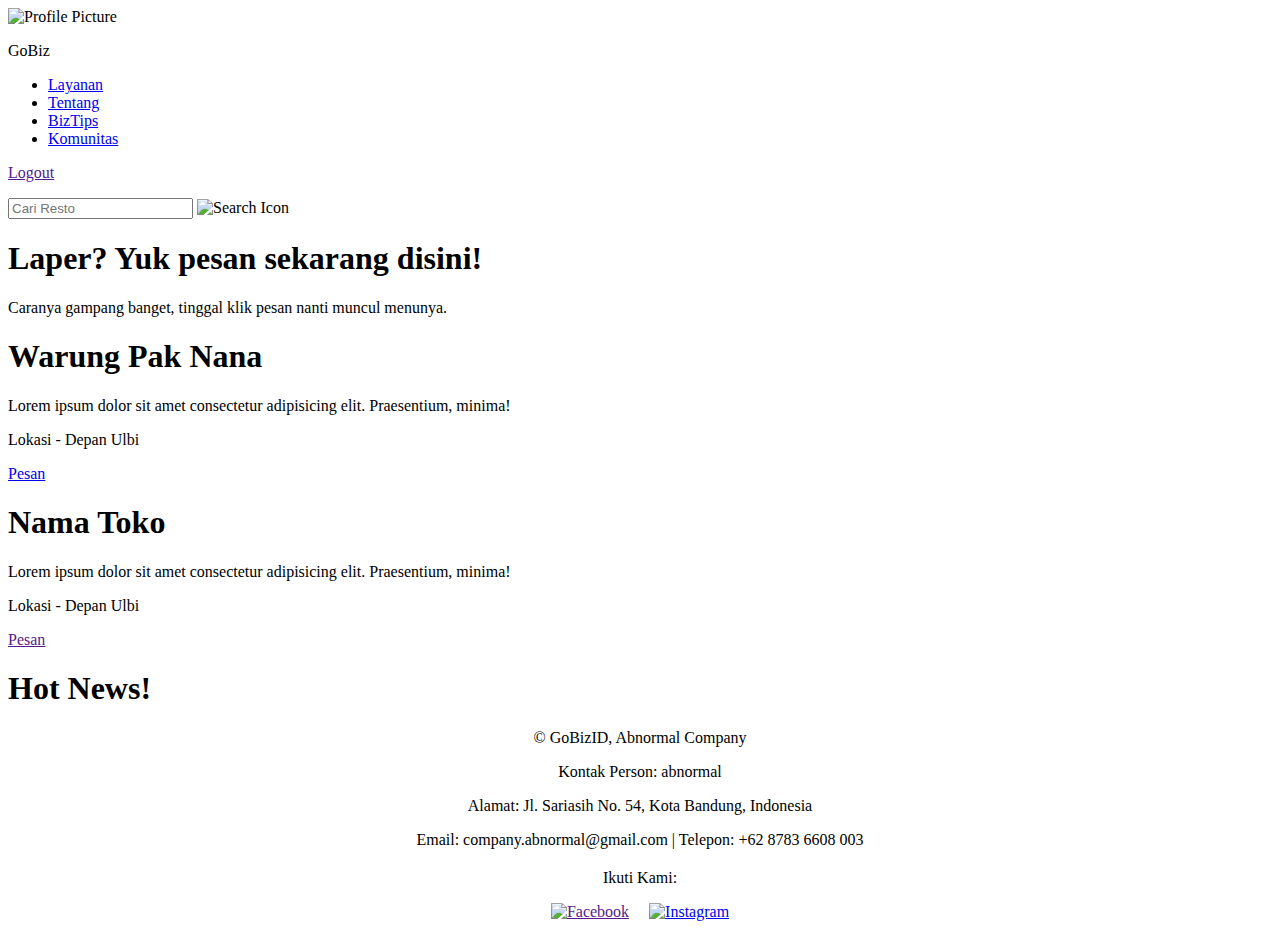
==== user/index.html @ edefa4d7 "Refactor login page styling and content" ====
<!DOCTYPE html>
<html lang="en">
<head>
    <meta charset="UTF-8">
    <meta name="viewport" content="width=device-width, initial-scale=1.0">
    <title>GoBiz</title>

    <!-- favicon -->
    <link rel="icon" href="assets/img/favicon.ico" type="image/x-icon">

    <!-- tailwindcss -->
    <script src="https://cdn.tailwindcss.com"></script>

    <!-- fonts -->
    <link href="https://fonts.googleapis.com/css2?family=Lora:ital,wght@0,400..700;1,400..700&display=swap" rel="stylesheet">
    <link href="https://fonts.googleapis.com/css2?family=Bebas+Neue&display=swap" rel="stylesheet">
</head>
<body>
    <header class="sticky top-0 bg-white">
        <nav class="px-12 grid grid-cols-4 py-4 items-center">
            <div class="flex gap-5 items-center">
                <img src="http://127.0.0.1:5501/assets/img/gobiz.png" alt="Profile Picture" class="rounded-[50%] w-8 h-8">
                <p>GoBiz</p>
            </div>
            <ul class="flex justify-center gap-12 col-span-2">
                <li><a href="#">Layanan</a></li>
                <li><a href="#">Tentang</a></li>
                <li><a href="#">BizTips</a></li>
                <li><a href="#">Komunitas</a></li>
            </ul>
            <div class="flex justify-end">
                <a href="" class="bg-red-500 py-2 px-4 rounded-3xl font-semibold text-white">
                    <p>Logout</p>
                </a>
            </div>
        </nav>
    </header>

    <main class="px-12">

        <!-- ==== search section ==== -->
        <section class="py-4 flex justify-center gap-2 items-center">
            <div class="flex justify-center gap-2 items-center border-2 border-black rounded-3xl px-2">
                <input type="search" id="searchInput" placeholder="Cari Resto" class="rounded-3xl w-96 px-4 py-2 focus:outline-none">
                <img src="https://cdn3.iconfinder.com/data/icons/feather-5/24/search-512.png" alt="Search Icon" class="rounded-[50%] w-8 h-8 cursor-pointer">
            </div>
        </section>
        <!-- ==== end of search section ==== -->

        <!-- ==== Toko Section ==== -->
        <section class="pb-12">
            <h1 class="font-semibold text-2xl">Laper? Yuk pesan sekarang disini!</h1>
            <p class="pb-4">Caranya gampang banget, tinggal klik pesan nanti muncul menunya.</p>
            <div id="tokoContainer" class="grid grid-cols-4 gap-4">
                <!-- Toko Card -->
                <div class="bg-gray-200 rounded-2xl bg-[url('https://bisnismuda.id/assets/content/20240704114126000000warmindo.jpg')] bg-cover toko-card">
                    <div class="bg-gradient-to-b from-transparent to-[#121212] h-80 rounded-2xl p-3 grid grid-cols-1">
                        <div class="h-40"></div>
                        <h1 class="text-white text-xl font-semibold toko-name">Warung Pak Nana</h1>
                        <p class="text-gray-200">Lorem ipsum dolor sit amet consectetur adipisicing elit. Praesentium, minima!</p>
                        <div class="flex justify-between items-center">
                            <p class="text-gray-300 text-xs">Lokasi - Depan Ulbi</p>
                            <a href="../menu.html" class="border-2 border-blue-300 px-6 py-1 rounded-xl text-blue-300">
                                <p>Pesan</p>
                            </a>
                        </div>
                    </div>
                </div>
                
                <!-- Toko Card -->
                <div class="bg-gray-200 rounded-2xl bg-[url('https://bisnismuda.id/assets/content/20240704114126000000warmindo.jpg')] bg-cover toko-card">
                    <div class="bg-gradient-to-b from-transparent to-[#121212] h-80 rounded-2xl p-3 grid grid-cols-1">
                        <div class="h-40"></div>
                        <h1 class="text-white text-xl font-semibold toko-name">Nama Toko</h1>
                        <p class="text-gray-200">Lorem ipsum dolor sit amet consectetur adipisicing elit. Praesentium, minima!</p>
                        <div class="flex justify-between items-center">
                            <p class="text-gray-300 text-xs">Lokasi - Depan Ulbi</p>
                            <a href="" class="border-2 border-blue-300 px-6 py-1 rounded-xl text-blue-300">
                                <p>Pesan</p>
                            </a>
                        </div>
                    </div>
                </div>
                
                <!-- Tambahkan lebih banyak kartu jika diperlukan -->
            </div>
        </section>
        <!-- ==== End of Toko Section ==== -->

        <!-- ==== Hot News Section ==== -->
        <section>
            <h1 class="font-semibold text-2xl pb-4">Hot News!</h1>
            <div class="grid grid-cols-1 gap-2 pb-12">
                <div class="bg-center bg-cover bg-[url('https://ayomakan.oss-ap-southeast-5.aliyuncs.com/general/99ddcabbe1e08988cf7fb62538523534.png')] h-80"></div>
            </div>
        </section>
        <!-- ==== End of Hot News Section ==== -->
    </main>

    <footer class="bg-[#121212] text-white flex gap-2 justify-center py-12">
        <div class="footer-content" style="text-align: center;">
            <p>© <span id="currentYear"></span> GoBizID, Abnormal Company</p>
            <p>Kontak Person: abnormal </p>
            <p>Alamat: Jl. Sariasih No. 54, Kota Bandung, Indonesia</p>
            <p>Email: company.abnormal@gmail.com | Telepon: +62 8783 6608 003</p>
    
            <!-- Bagian Ikuti Kami dengan Flexbox -->
            <div style="margin-top: 20px;">
                <p>Ikuti Kami:</p>
                <div style="display: flex; justify-content: center; gap: 20px;">
                    <a href="" target="_blank">
                        <img src="https://upload.wikimedia.org/wikipedia/commons/5/51/Facebook_f_logo_%282019%29.svg" alt="Facebook" style="width: 30px; height: 30px;">
                    </a>
                    <a href="https://www.instagram.com/abnxrmally" target="_blank">
                        <img src="https://upload.wikimedia.org/wikipedia/commons/a/a5/Instagram_icon.png" alt="Instagram" style="width: 30px; height: 30px;">
                    </a>
                </div>
            </div>
        </div>
    </footer>

    <!-- JavaScript untuk Pencarian -->
    <script>
        // Fungsi untuk memfilter kartu berdasarkan input pencarian
        document.getElementById('searchInput').addEventListener('input', function() {
            const searchText = this.value.toLowerCase();
            const tokoCards = document.querySelectorAll('.toko-card');

            tokoCards.forEach(card => {
                const tokoName = card.querySelector('.toko-name').textContent.toLowerCase();
                
                // Tampilkan atau sembunyikan kartu berdasarkan pencarian
                if (tokoName.includes(searchText)) {
                    card.style.display = 'block';
                } else {
                    card.style.display = 'none';
                }
            });
        });
    </script>
</body>
</html>
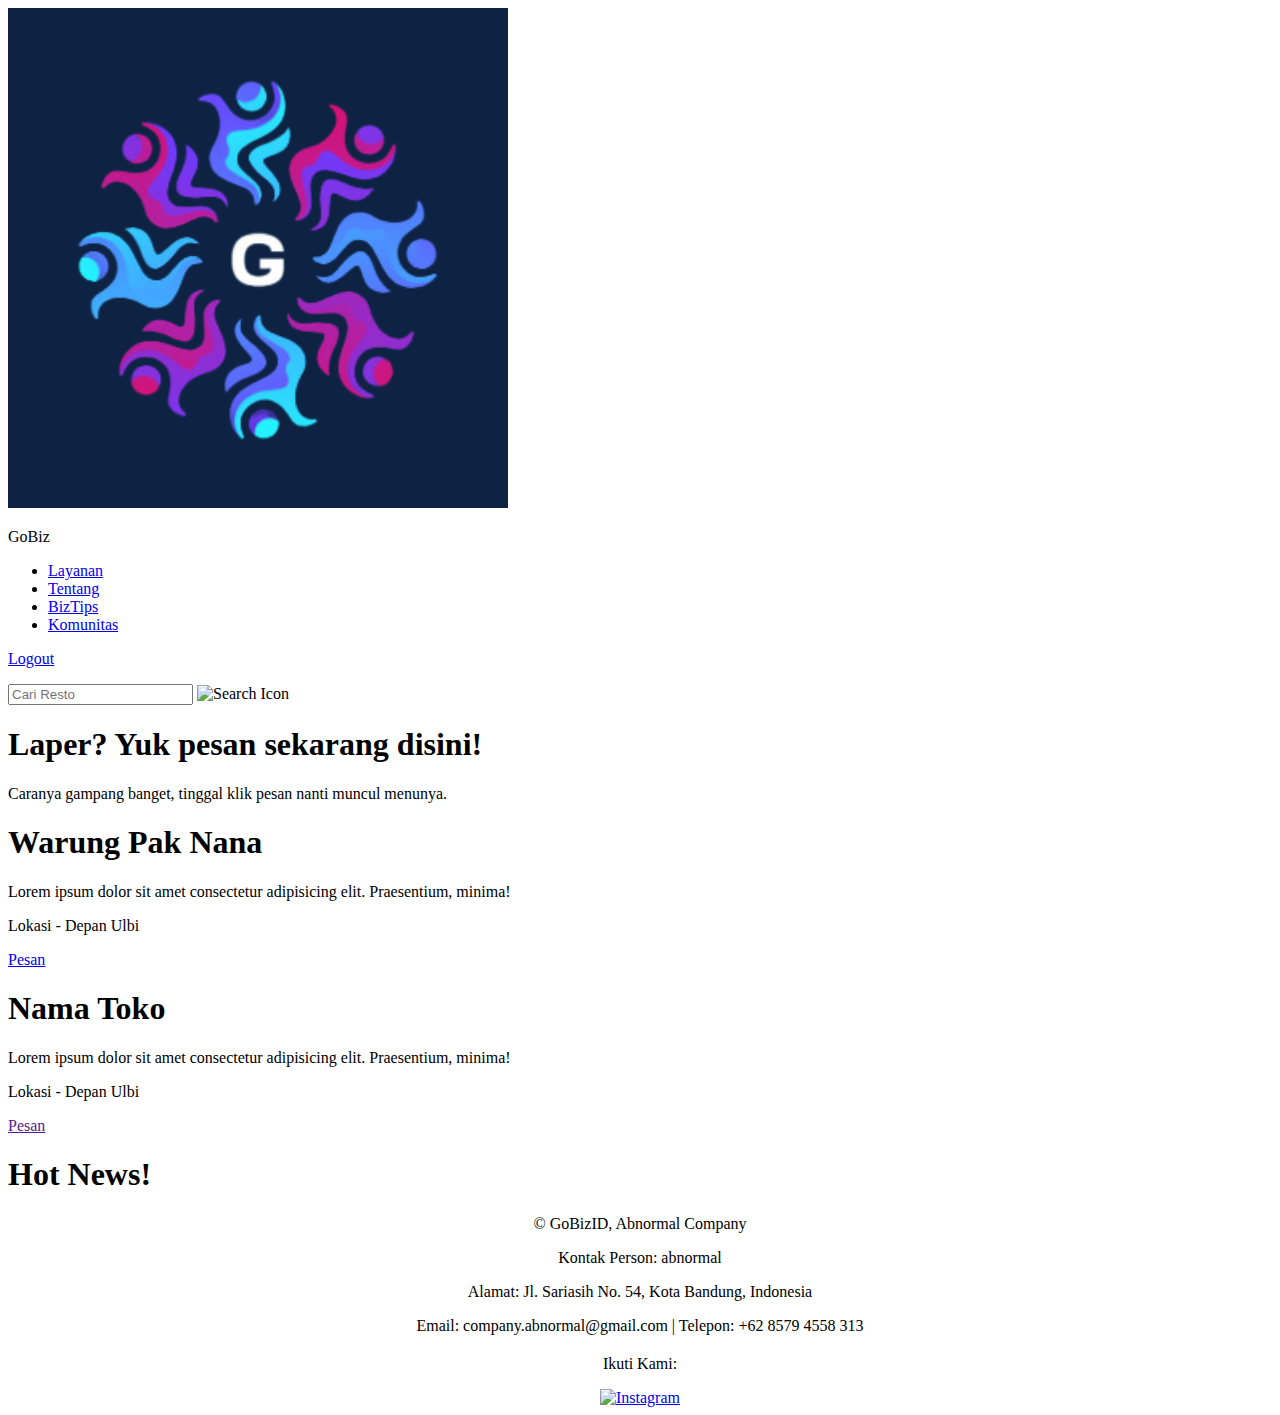
==== commit 9c5c1fbb: "update section styling and remove unnecessary padding" ====
--- a/user/index.html
+++ b/user/index.html
@@ -12,6 +12,7 @@
     <script src="https://cdn.tailwindcss.com"></script>
 
     <!-- fonts -->
+    <link href="https://fonts.googleapis.com/css2?family=Roboto+Condensed:ital,wght@0,100..900;1,100..900&display=swap" rel="stylesheet">
     <link href="https://fonts.googleapis.com/css2?family=Lora:ital,wght@0,400..700;1,400..700&display=swap" rel="stylesheet">
     <link href="https://fonts.googleapis.com/css2?family=Bebas+Neue&display=swap" rel="stylesheet">
 </head>
@@ -19,17 +20,17 @@
     <header class="sticky top-0 bg-white">
         <nav class="px-12 grid grid-cols-4 py-4 items-center">
             <div class="flex gap-5 items-center">
-                <img src="http://127.0.0.1:5501/assets/img/gobiz.png" alt="Profile Picture" class="rounded-[50%] w-8 h-8">
+                <img src="../img/gobiz.png" alt="Profile Picture" class="rounded-[50%] w-8 h-8">
                 <p>GoBiz</p>
             </div>
             <ul class="flex justify-center gap-12 col-span-2">
-                <li><a href="#">Layanan</a></li>
-                <li><a href="#">Tentang</a></li>
-                <li><a href="#">BizTips</a></li>
-                <li><a href="#">Komunitas</a></li>
+                <li><a class="font-['Roboto_Condensed'] font-semibold" href="../contact.html">Layanan</a></li>
+                <li><a class="font-['Roboto_Condensed'] font-semibold" href="../about.html">Tentang</a></li>
+                <li><a class="font-['Roboto_Condensed'] font-semibold" href="../tips.html">BizTips</a></li>
+                <li><a class="font-['Roboto_Condensed'] font-semibold" href="#">Komunitas</a></li>
             </ul>
             <div class="flex justify-end">
-                <a href="" class="bg-red-500 py-2 px-4 rounded-3xl font-semibold text-white">
+                <a href="../index.html" class="bg-red-500 py-2 px-4 rounded-3xl font-semibold text-white">
                     <p>Logout</p>
                 </a>
             </div>
@@ -60,7 +61,7 @@
                         <p class="text-gray-200">Lorem ipsum dolor sit amet consectetur adipisicing elit. Praesentium, minima!</p>
                         <div class="flex justify-between items-center">
                             <p class="text-gray-300 text-xs">Lokasi - Depan Ulbi</p>
-                            <a href="../menu.html" class="border-2 border-blue-300 px-6 py-1 rounded-xl text-blue-300">
+                            <a href="menu.html" class="border-2 border-blue-300 px-6 py-1 rounded-xl text-blue-300">
                                 <p>Pesan</p>
                             </a>
                         </div>
@@ -102,15 +103,12 @@
             <p>© <span id="currentYear"></span> GoBizID, Abnormal Company</p>
             <p>Kontak Person: abnormal </p>
             <p>Alamat: Jl. Sariasih No. 54, Kota Bandung, Indonesia</p>
-            <p>Email: company.abnormal@gmail.com | Telepon: +62 8783 6608 003</p>
+            <p>Email: company.abnormal@gmail.com | Telepon: +62 8579 4558 313</p>
     
             <!-- Bagian Ikuti Kami dengan Flexbox -->
             <div style="margin-top: 20px;">
                 <p>Ikuti Kami:</p>
                 <div style="display: flex; justify-content: center; gap: 20px;">
-                    <a href="" target="_blank">
-                        <img src="https://upload.wikimedia.org/wikipedia/commons/5/51/Facebook_f_logo_%282019%29.svg" alt="Facebook" style="width: 30px; height: 30px;">
-                    </a>
                     <a href="https://www.instagram.com/abnxrmally" target="_blank">
                         <img src="https://upload.wikimedia.org/wikipedia/commons/a/a5/Instagram_icon.png" alt="Instagram" style="width: 30px; height: 30px;">
                     </a>
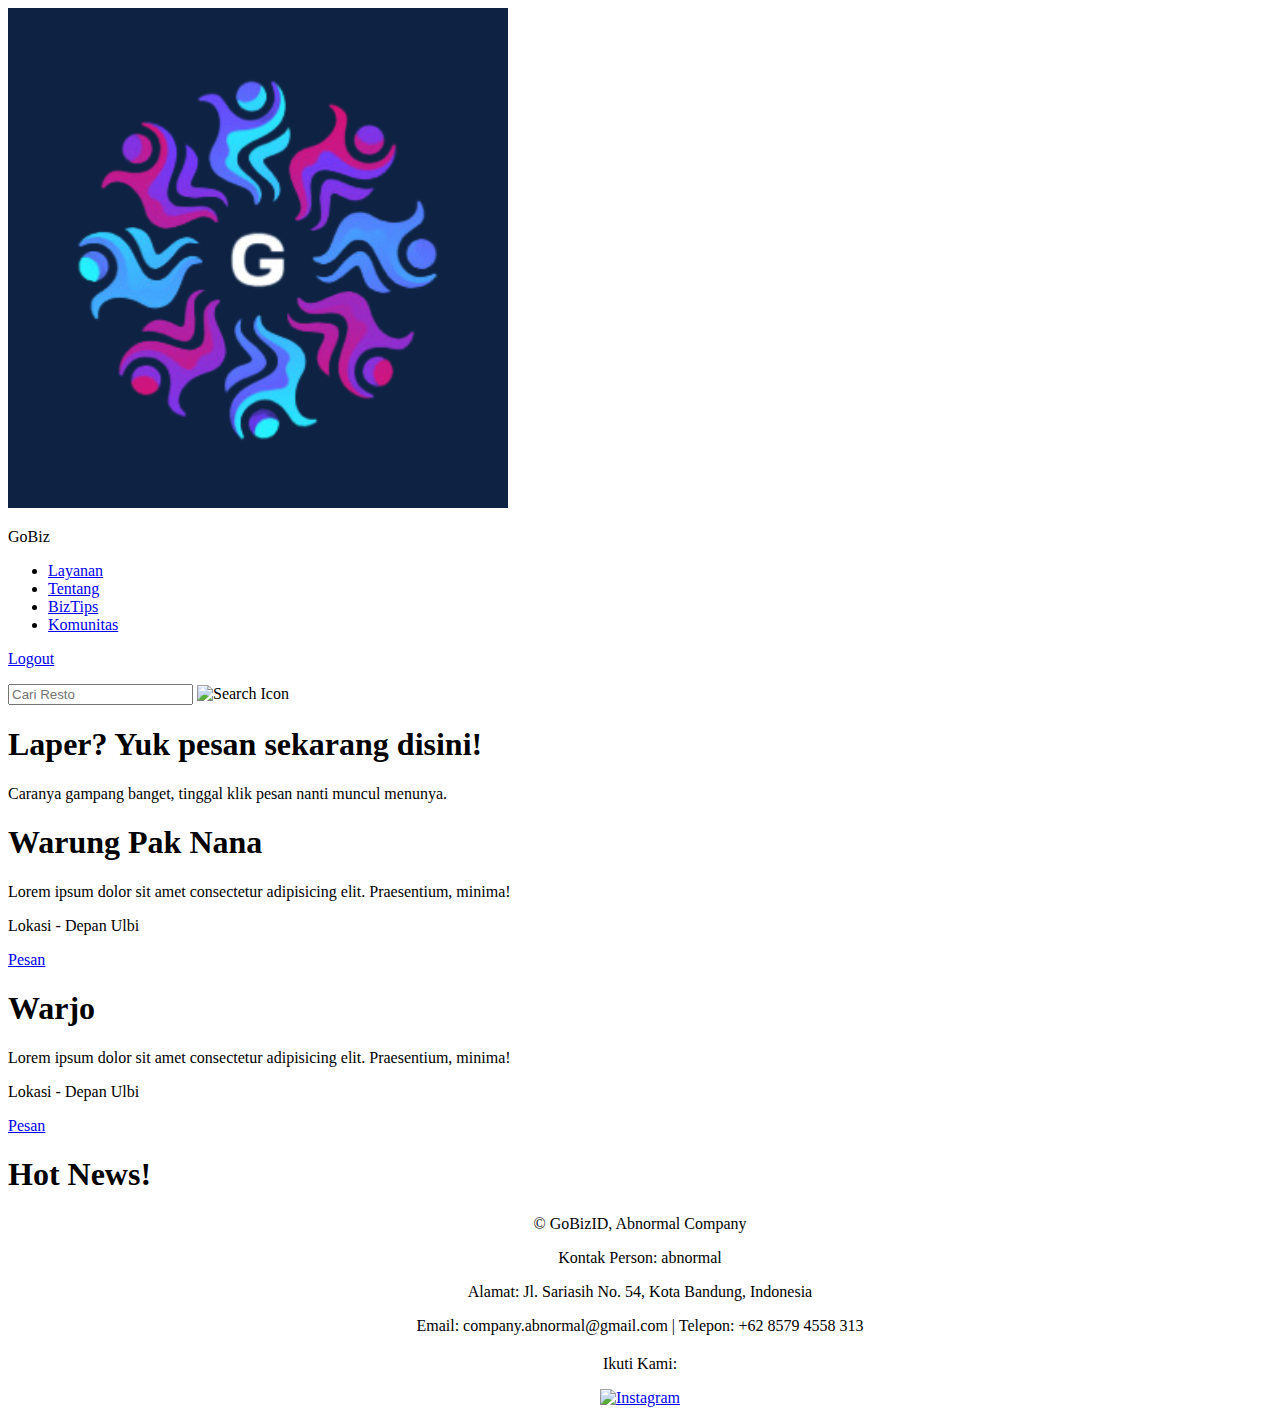
==== commit 818ef56a: "link pemesanan" ====
--- a/user/index.html
+++ b/user/index.html
@@ -72,11 +72,11 @@
                 <div class="bg-gray-200 rounded-2xl bg-[url('https://bisnismuda.id/assets/content/20240704114126000000warmindo.jpg')] bg-cover toko-card">
                     <div class="bg-gradient-to-b from-transparent to-[#121212] h-80 rounded-2xl p-3 grid grid-cols-1">
                         <div class="h-40"></div>
-                        <h1 class="text-white text-xl font-semibold toko-name">Nama Toko</h1>
+                        <h1 class="text-white text-xl font-semibold toko-name">Warjo</h1>
                         <p class="text-gray-200">Lorem ipsum dolor sit amet consectetur adipisicing elit. Praesentium, minima!</p>
                         <div class="flex justify-between items-center">
                             <p class="text-gray-300 text-xs">Lokasi - Depan Ulbi</p>
-                            <a href="" class="border-2 border-blue-300 px-6 py-1 rounded-xl text-blue-300">
+                            <a href="menu_warjo.html" class="border-2 border-blue-300 px-6 py-1 rounded-xl text-blue-300">
                                 <p>Pesan</p>
                             </a>
                         </div>
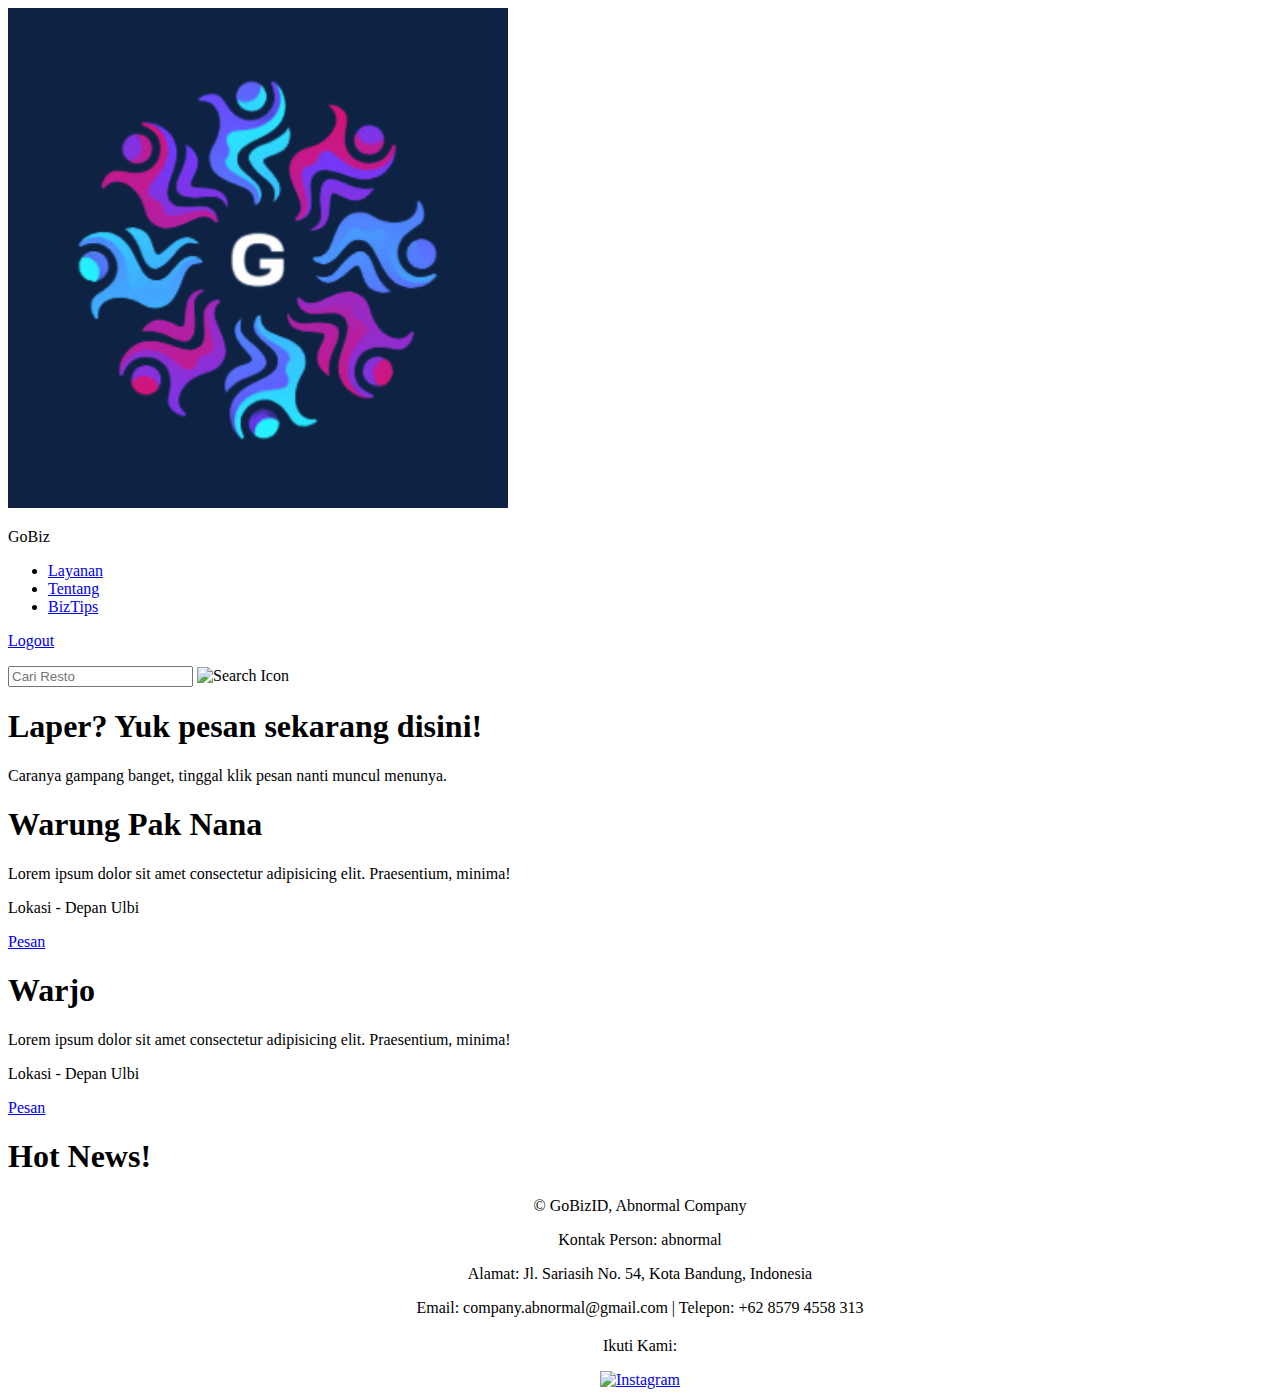
==== commit c7245bad: "membenarkan logo" ====
--- a/user/index.html
+++ b/user/index.html
@@ -20,14 +20,15 @@
     <header class="sticky top-0 bg-white">
         <nav class="px-12 grid grid-cols-4 py-4 items-center">
             <div class="flex gap-5 items-center">
-                <img src="../img/gobiz.png" alt="Profile Picture" class="rounded-[50%] w-8 h-8">
+                <a href="../index.html">
+                    <img src="../img/gobiz.png" alt="Profile Picture" class="rounded-[50%] w-8 h-8">
+                </a>
                 <p>GoBiz</p>
             </div>
             <ul class="flex justify-center gap-12 col-span-2">
                 <li><a class="font-['Roboto_Condensed'] font-semibold" href="../contact.html">Layanan</a></li>
                 <li><a class="font-['Roboto_Condensed'] font-semibold" href="../about.html">Tentang</a></li>
                 <li><a class="font-['Roboto_Condensed'] font-semibold" href="../tips.html">BizTips</a></li>
-                <li><a class="font-['Roboto_Condensed'] font-semibold" href="#">Komunitas</a></li>
             </ul>
             <div class="flex justify-end">
                 <a href="../index.html" class="bg-red-500 py-2 px-4 rounded-3xl font-semibold text-white">
